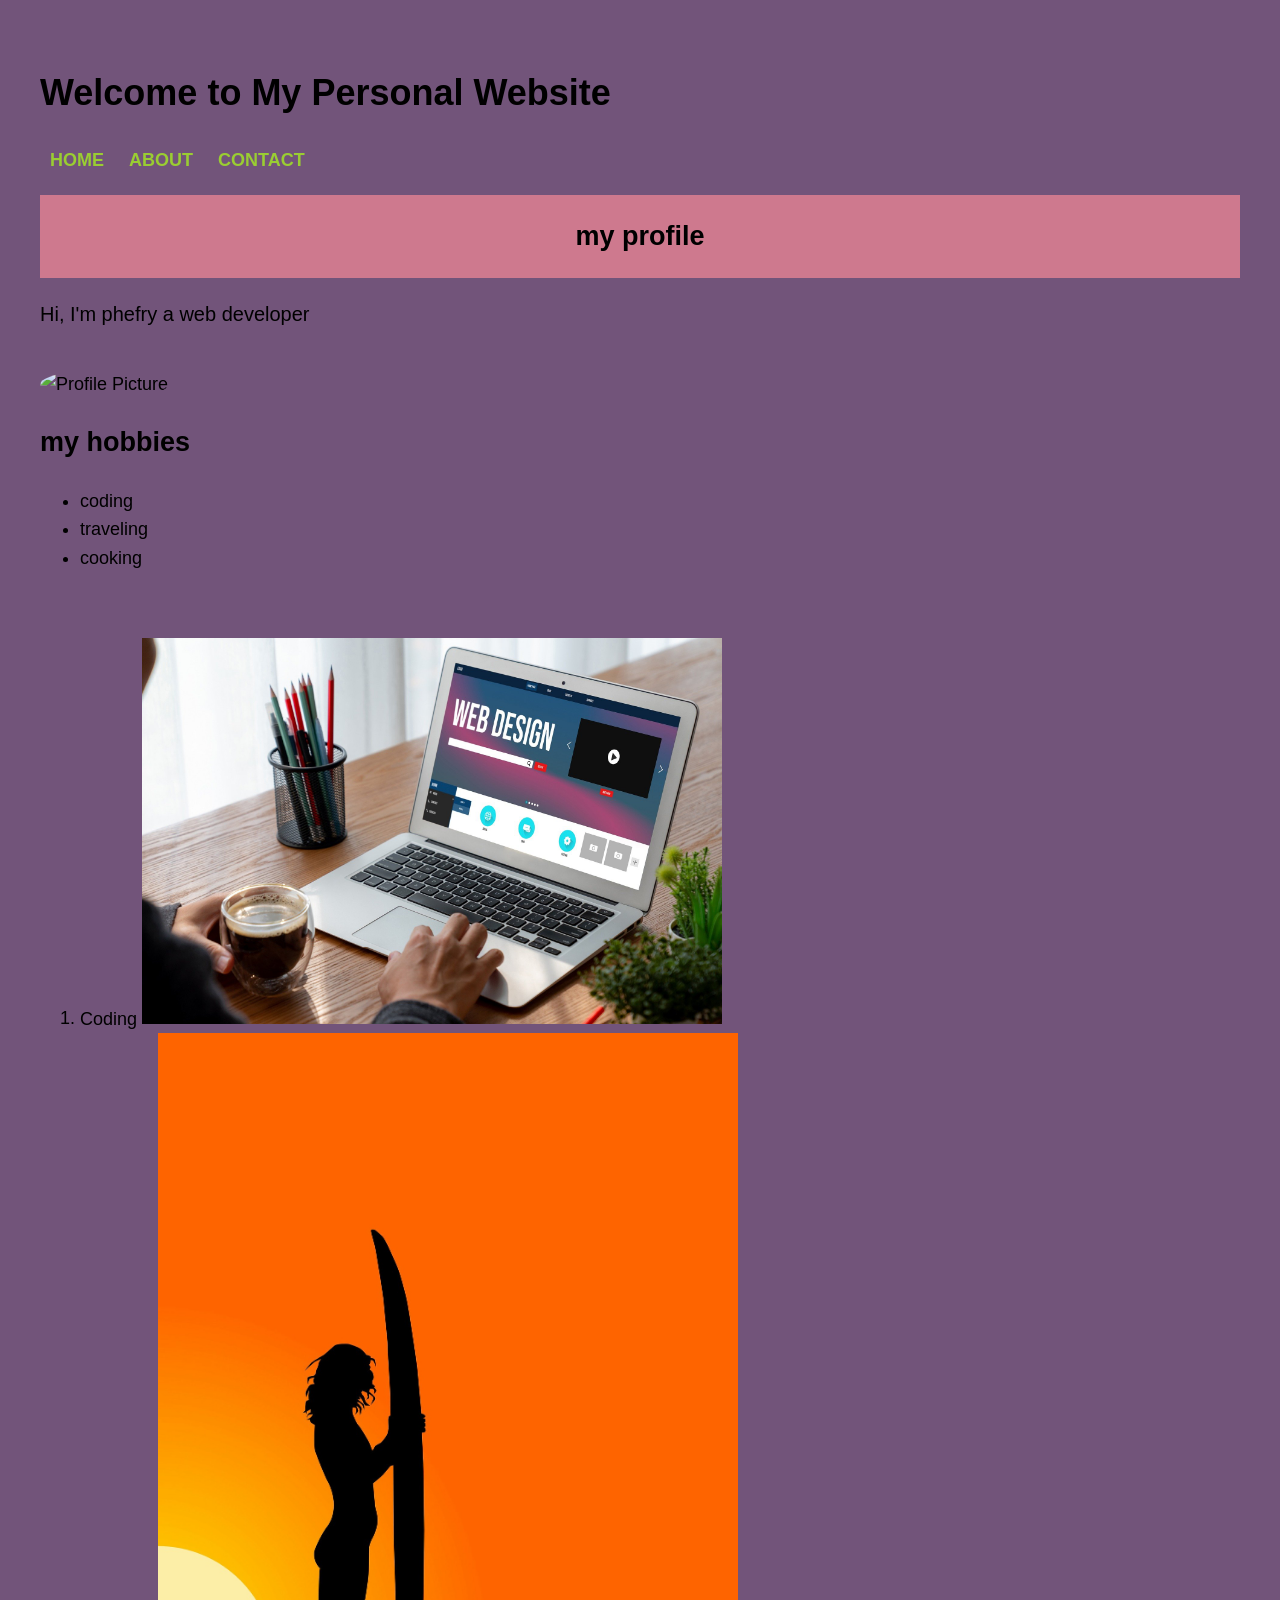
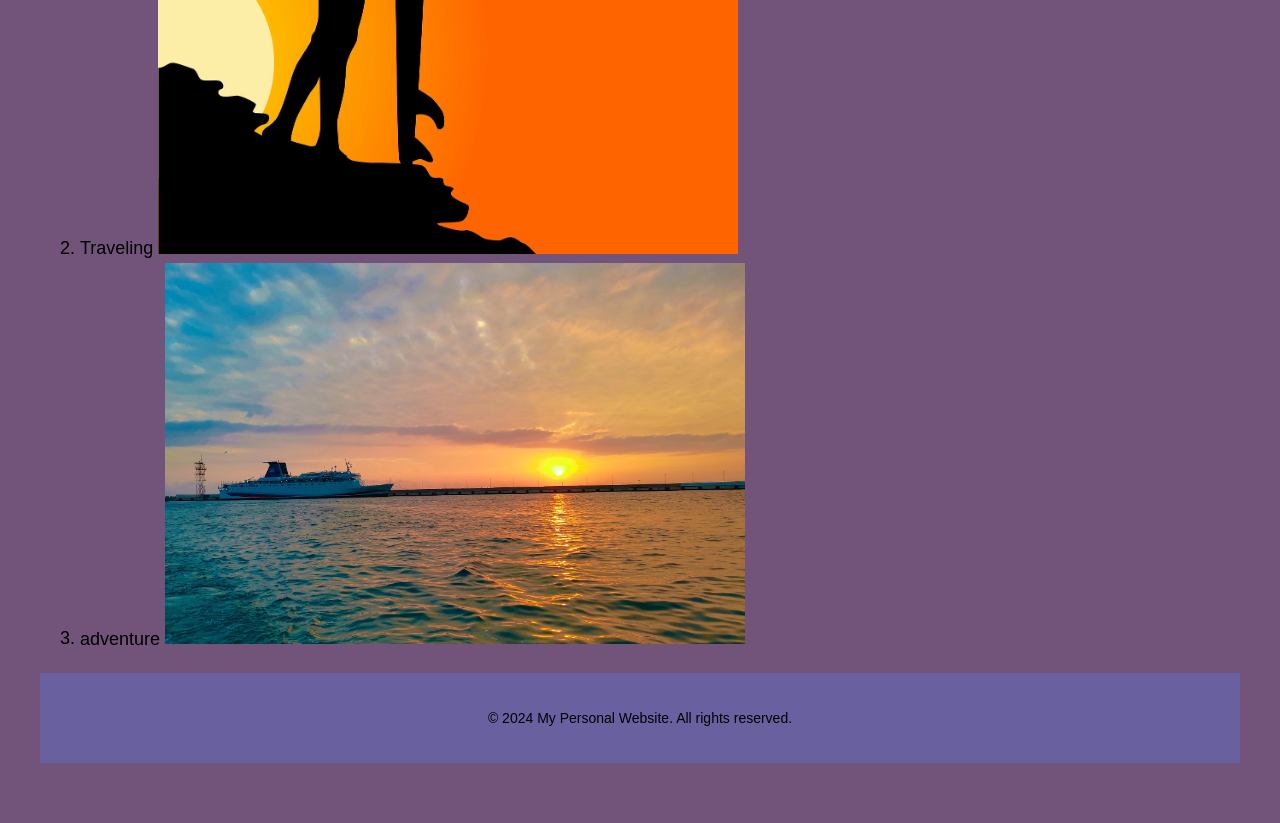
==== index.html @ 243b792a "first commit" ====
<!DOCTYPE html>
<html lang="en">
<head>
    <meta charset="UTF-8">
    <meta name="viewport" content="width=device-width, initial-scale=1.0">
    <title>MY PERSONAL WEBSITE</title>
    <link rel="stylesheet" href="style.css">
</head>
<body>
    <header>
        <h1 class="header-title">Welcome to My Personal Website</h1>
        <nav>
            <a href="index.html">HOME</a>
            <a href="about.html">ABOUT</a>
            <a href="contact.html">CONTACT</a>
        </nav>
    </header>
    <main>
        <section>
            <h2 id="profile">my profile</h2>
            <p class="profile-description">Hi, I'm phefry a web developer</p>
       
            <img src="https://lh3.googleusercontent.com/a/ACg8ocL4NB3Kdn7z1WZpEWbQaxu4Xk3LnAMfm_5MnHCZxR5M26yTbSk=s100-c" alt="Profile Picture" class="profile-pic">
    
     </section>

     <section>

         <h1 id="hobbies">my hobbies</h1>
         <ul>
            <li>coding</li>
            <li>traveling</li>
            <li>cooking</li>
         </ul><br>
         <ol>
          <li>Coding 
          <img src="/noseberrydigitals-design-9824072_1920.jpg" alt="coding icon" class="hobby-icon"></li>
          <li>Traveling
          <img src="/publicdomainpictures-surfer-18661_1920.jpg" alt="Person surfing on a wave in the ocean under a bright sky, conveying excitement and adventure" class="hobby-icon"></li>
          <li>adventure
          <img src="/denvoyager-journey-6900194_1920.jpg" alt="adventure icon" class="hobby-icon"></li>
         </ol>
     </section>
    </main>
    <footer>
        <p class="footer-text">&copy; 2024 My Personal Website. All rights reserved.</p>

</body>
</html>
---- style.css ----
body {
    font-family: Arial, sans-serif;
    line-height: 1.6;
    margin: 20px;
    padding: 20px;
    background-color: #72547a;
    font-size: 18px;
}

#header{
    background-color: #ce798e;
    padding: 20px;
    text-align: center;
}
#profile {
    background-color: #ce798e;
    padding: 20px;
    text-align: center;
    margin: 20px 0;
}
.profile-description {
    font-size: 20px;
    color: black;
}

.profile-pic {
    border-radius: 50%;
    width: 150px;
    height: 150px;
    margin-top: 20px;
}
#skills {
    background-color: #ce798e;
    padding: 20px;
    text-align: center;
    margin: 20px 0;
}
#contact {
    background-color: #ce798e;
    padding: 20px;
    text-align: center;
    margin: 20px 0;
}
#footer {
    background-color: #69609f;
    padding: 20px;
    text-align: center;
    margin: 20px 0;
}
.footer-text {
    font-size: 14px;
    color: black;
}
.box {
    border: 1px solid #ddd;
    border-radius: 4px;
    padding: 12px;
    margin: 12px 0;
}
nav a {
    margin: 0 10px;
    text-decoration: none;
    color: yellowgreen;
    font-weight: bold;
}
nav a:hover {
    text-decoration: underline;
}
img {
    max-width: 50%;
    height: auto;
}
table {
    width: 70%;
    border-collapse: collapse;
    margin: 20px 0;
}
table, th, td {
    border: 2px solid black;
}
th, td {
    padding: 10px;
    text-align: left;
}
form {
    margin: 20px 0;
}
form label {
    display: block;
    margin-bottom: 5px;
}
form input, form textarea {
    width: 70%;
    padding: 10px;
    margin-bottom: 10px;
    border: 2px solid black;
    border-radius: 5px;
}
button {
    padding: 10px 20px;
    background-color: #333;
    color: #fff;
    border: none;
    border-radius: 4px;
    cursor: pointer;
}
button:hover {
    background-color: #555;
}
footer {
    background-color: #69609f;
    padding: 20px;
    text-align: center;
    margin: 20px 0;
}
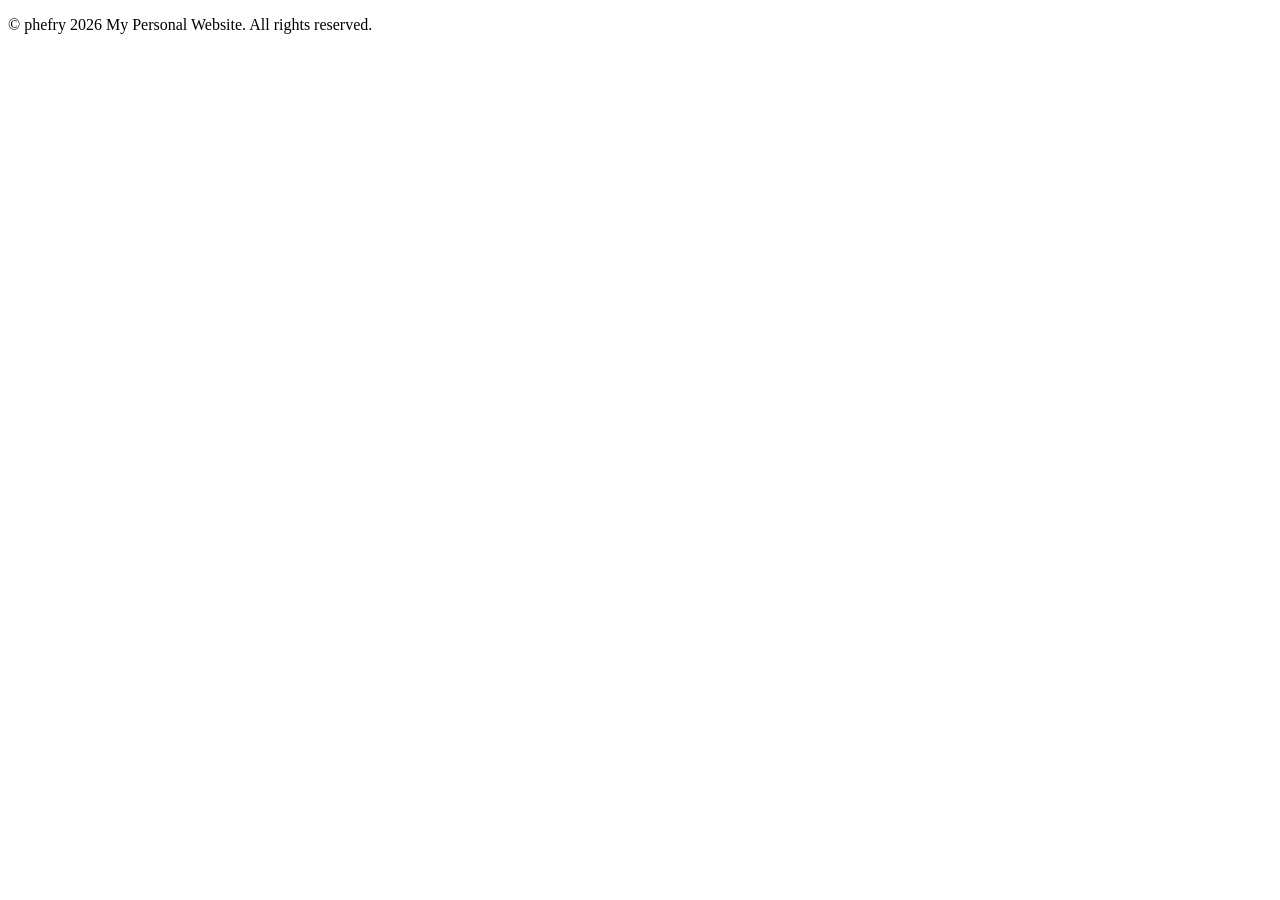
==== commit c7f812a7: "Update footer text in index.html" ====
--- a/index.html
+++ b/index.html
@@ -3,47 +3,11 @@
 <head>
     <meta charset="UTF-8">
     <meta name="viewport" content="width=device-width, initial-scale=1.0">
-    <title>MY PERSONAL WEBSITE</title>
-    <link rel="stylesheet" href="style.css">
+    <title>My Personal Website</title>
 </head>
 <body>
-    <header>
-        <h1 class="header-title">Welcome to My Personal Website</h1>
-        <nav>
-            <a href="index.html">HOME</a>
-            <a href="about.html">ABOUT</a>
-            <a href="contact.html">CONTACT</a>
-        </nav>
-    </header>
-    <main>
-        <section>
-            <h2 id="profile">my profile</h2>
-            <p class="profile-description">Hi, I'm phefry a web developer</p>
-       
-            <img src="https://lh3.googleusercontent.com/a/ACg8ocL4NB3Kdn7z1WZpEWbQaxu4Xk3LnAMfm_5MnHCZxR5M26yTbSk=s100-c" alt="Profile Picture" class="profile-pic">
-    
-     </section>
-
-     <section>
-
-         <h1 id="hobbies">my hobbies</h1>
-         <ul>
-            <li>coding</li>
-            <li>traveling</li>
-            <li>cooking</li>
-         </ul><br>
-         <ol>
-          <li>Coding 
-          <img src="/noseberrydigitals-design-9824072_1920.jpg" alt="coding icon" class="hobby-icon"></li>
-          <li>Traveling
-          <img src="/publicdomainpictures-surfer-18661_1920.jpg" alt="Person surfing on a wave in the ocean under a bright sky, conveying excitement and adventure" class="hobby-icon"></li>
-          <li>adventure
-          <img src="/denvoyager-journey-6900194_1920.jpg" alt="adventure icon" class="hobby-icon"></li>
-         </ol>
-     </section>
-    </main>
     <footer>
-        <p class="footer-text">&copy; 2024 My Personal Website. All rights reserved.</p>
-
+        <p>© phefry 2026 My Personal Website. All rights reserved.</p>
+    </footer>
 </body>
 </html>
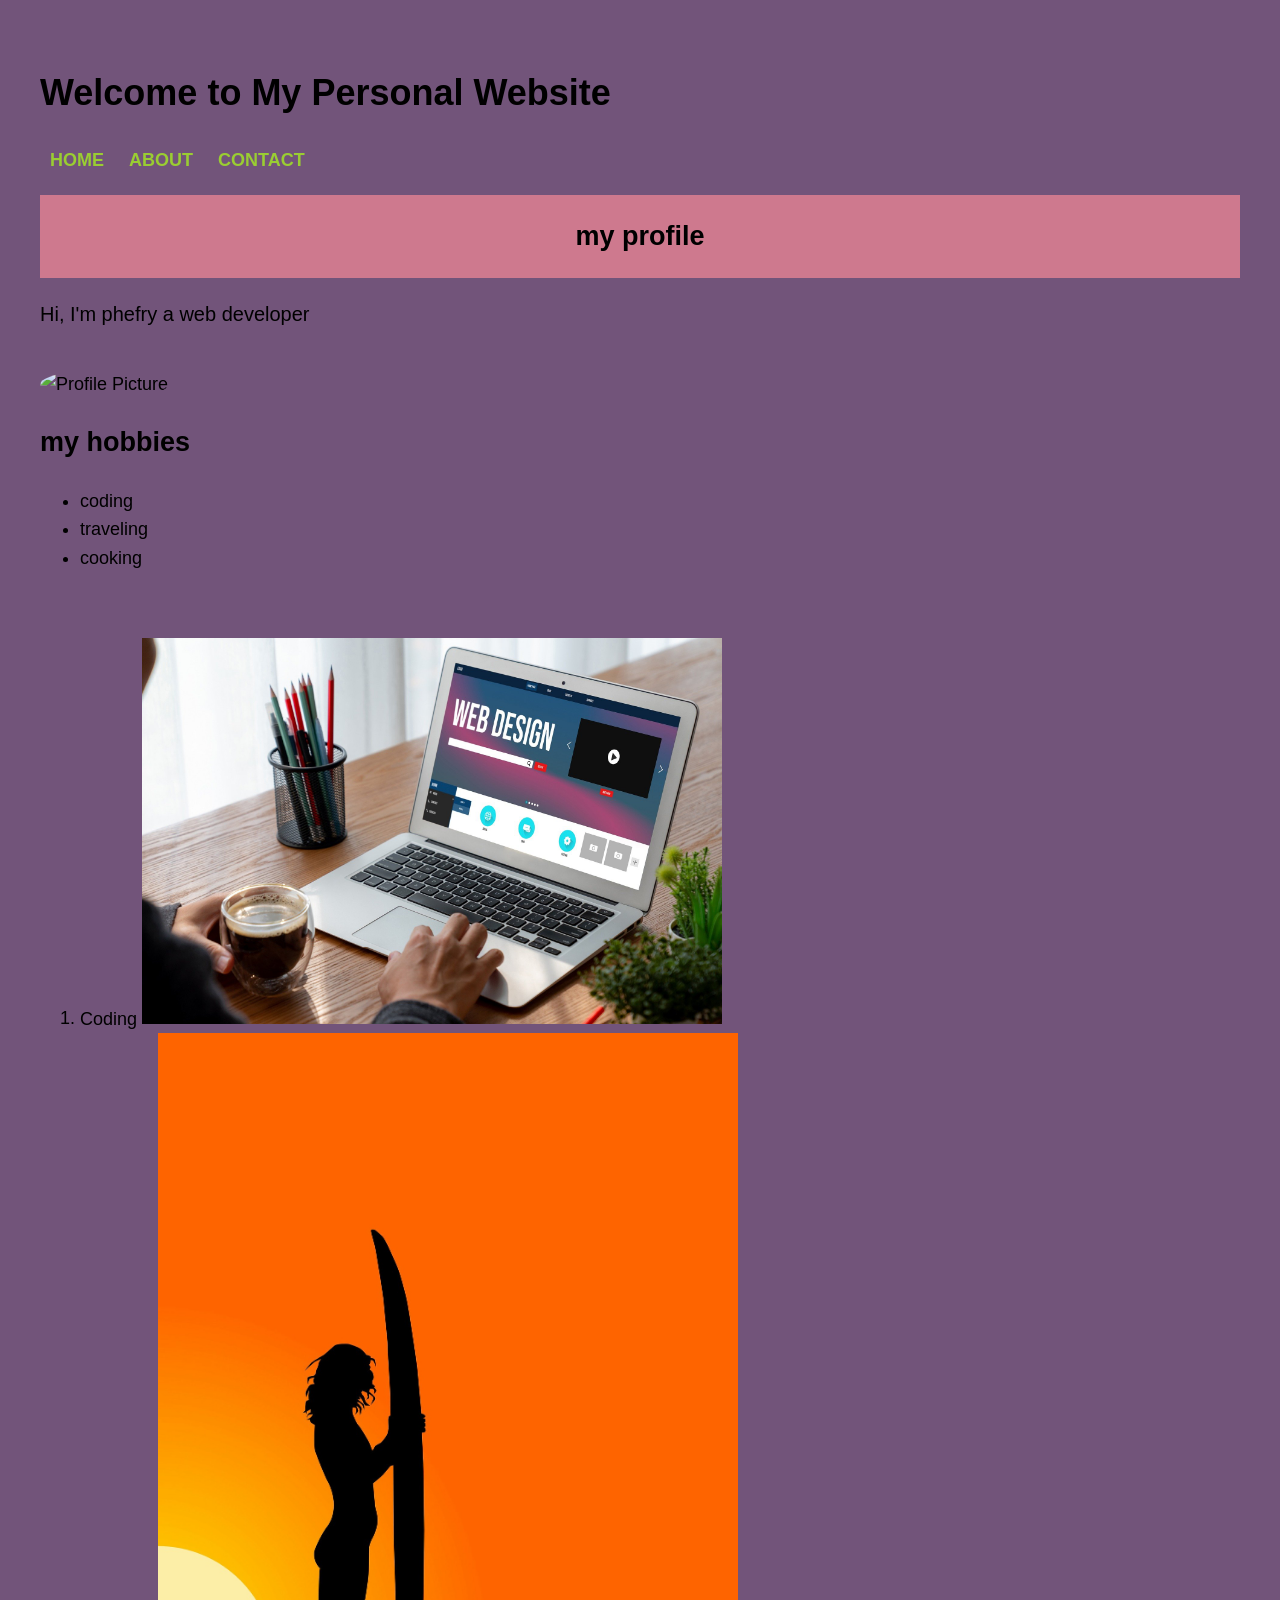
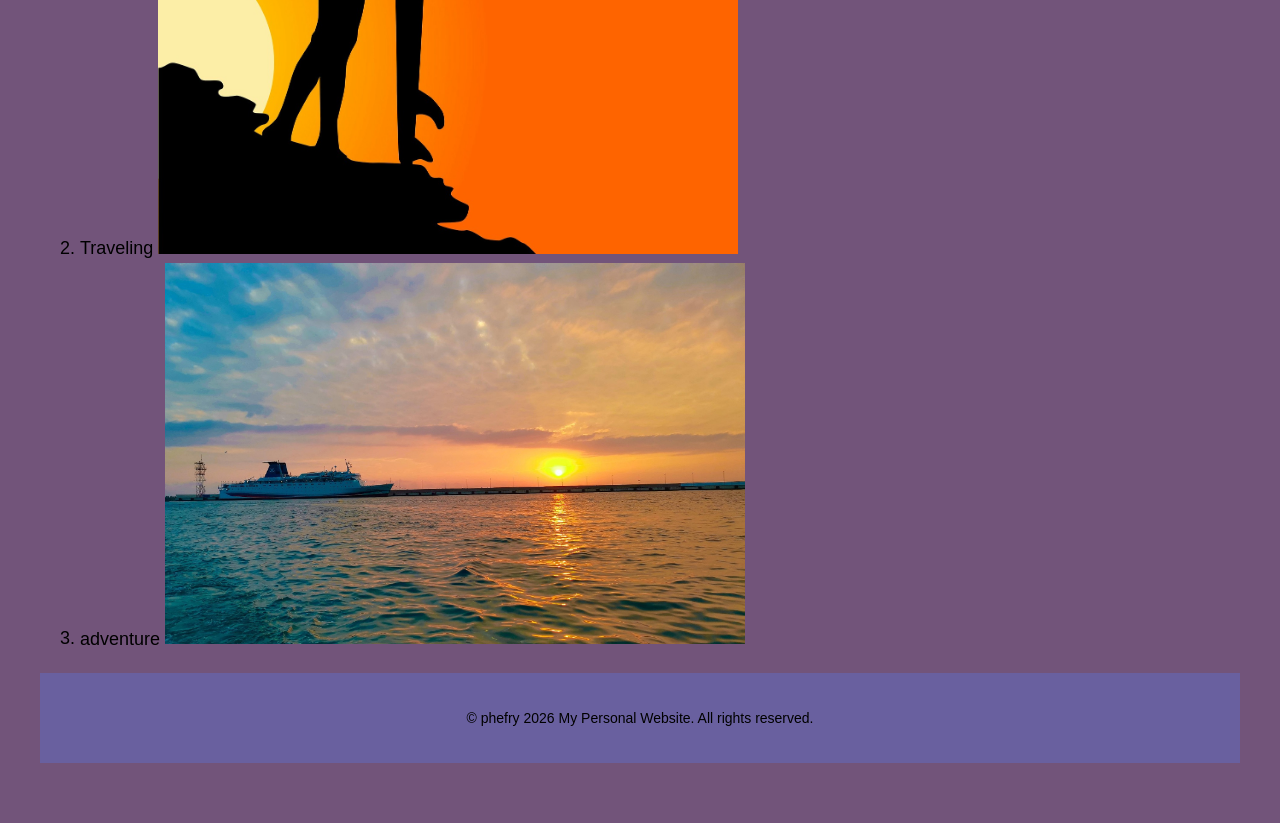
==== commit 14e95ab2: "Updated index.html with new content." ====
--- a/index.html
+++ b/index.html
@@ -3,11 +3,47 @@
 <head>
     <meta charset="UTF-8">
     <meta name="viewport" content="width=device-width, initial-scale=1.0">
-    <title>My Personal Website</title>
+    <title>MY PERSONAL WEBSITE</title>
+    <link rel="stylesheet" href="style.css">
 </head>
 <body>
+    <header>
+        <h1 class="header-title">Welcome to My Personal Website</h1>
+        <nav>
+            <a href="index.html">HOME</a>
+            <a href="about.html">ABOUT</a>
+            <a href="contact.html">CONTACT</a>
+        </nav>
+    </header>
+    <main>
+        <section>
+            <h2 id="profile">my profile</h2>
+            <p class="profile-description">Hi, I'm phefry a web developer</p>
+       
+            <img src="https://lh3.googleusercontent.com/a/ACg8ocL4NB3Kdn7z1WZpEWbQaxu4Xk3LnAMfm_5MnHCZxR5M26yTbSk=s100-c" alt="Profile Picture" class="profile-pic">
+     
+        </section>
+
+        <section>
+
+            <h1 id="hobbies">my hobbies</h1>
+            <ul>
+                <li>coding</li>
+                <li>traveling</li>
+                <li>cooking</li>
+            </ul><br>
+            <ol>
+                <li>Coding 
+                <img src="./noseberrydigitals-design-9824072_1920.jpg" alt="coding icon" class="hobby-icon"></li>
+                <li>Traveling
+                <img src="./publicdomainpictures-surfer-18661_1920.jpg" alt="Person surfing on a wave in the ocean under a bright sky, conveying excitement and adventure" class="hobby-icon"></li>
+                <li>adventure
+                <img src="./denvoyager-journey-6900194_1920.jpg" alt="adventure icon" class="hobby-icon"></li>
+            </ol>
+        </section>
+    </main>
     <footer>
-        <p>© phefry 2026 My Personal Website. All rights reserved.</p>
+        <p class="footer-text">&copy; phefry 2026 My Personal Website. All rights reserved.</p>
     </footer>
 </body>
 </html>
--- a/style.css
+++ b/style.css
@@ -0,0 +1,115 @@
+body {
+    font-family: Arial, sans-serif;
+    line-height: 1.6;
+    margin: 20px;
+    padding: 20px;
+    background-color: #72547a;
+    font-size: 18px;
+}
+
+#header{
+    background-color: #ce798e;
+    padding: 20px;
+    text-align: center;
+}
+#profile {
+    background-color: #ce798e;
+    padding: 20px;
+    text-align: center;
+    margin: 20px 0;
+}
+.profile-description {
+    font-size: 20px;
+    color: black;
+}
+
+.profile-pic {
+    border-radius: 50%;
+    width: 150px;
+    height: 150px;
+    margin-top: 20px;
+}
+#skills {
+    background-color: #ce798e;
+    padding: 20px;
+    text-align: center;
+    margin: 20px 0;
+}
+#contact {
+    background-color: #ce798e;
+    padding: 20px;
+    text-align: center;
+    margin: 20px 0;
+}
+#footer {
+    background-color: #69609f;
+    padding: 20px;
+    text-align: center;
+    margin: 20px 0;
+}
+.footer-text {
+    font-size: 14px;
+    color: black;
+}
+.box {
+    border: 1px solid #ddd;
+    border-radius: 4px;
+    padding: 12px;
+    margin: 12px 0;
+}
+nav a {
+    margin: 0 10px;
+    text-decoration: none;
+    color: yellowgreen;
+    font-weight: bold;
+}
+nav a:hover {
+    text-decoration: underline;
+}
+img {
+    max-width: 50%;
+    height: auto;
+}
+table {
+    width: 70%;
+    border-collapse: collapse;
+    margin: 20px 0;
+}
+table, th, td {
+    border: 2px solid black;
+}
+th, td {
+    padding: 10px;
+    text-align: left;
+}
+form {
+    margin: 20px 0;
+}
+form label {
+    display: block;
+    margin-bottom: 5px;
+}
+form input, form textarea {
+    width: 70%;
+    padding: 10px;
+    margin-bottom: 10px;
+    border: 2px solid black;
+    border-radius: 5px;
+}
+button {
+    padding: 10px 20px;
+    background-color: #333;
+    color: #fff;
+    border: none;
+    border-radius: 4px;
+    cursor: pointer;
+}
+button:hover {
+    background-color: #555;
+}
+footer {
+    background-color: #69609f;
+    padding: 20px;
+    text-align: center;
+    margin: 20px 0;
+}
